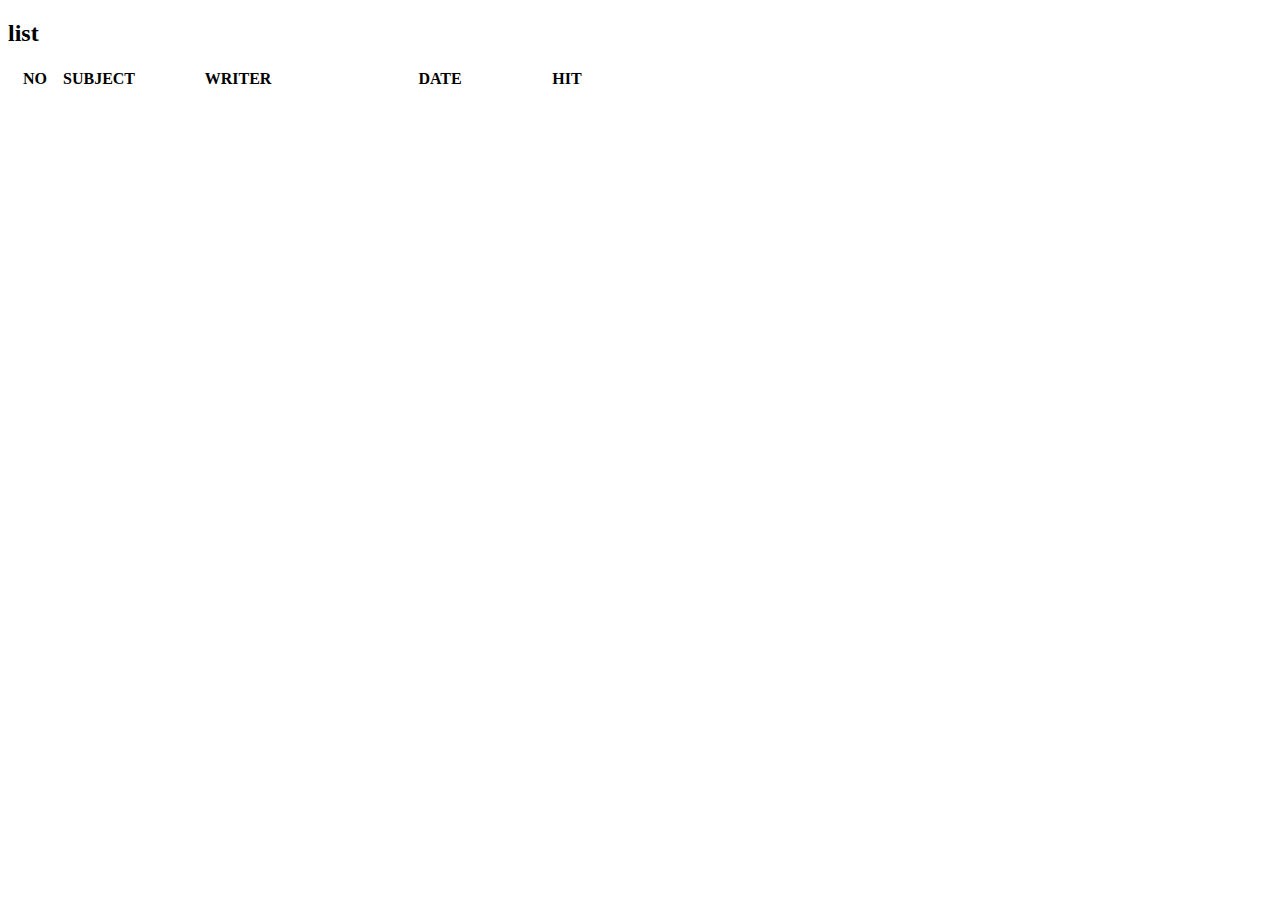
==== src/main/resources/templates/board/list.html @ 2bed11fc "1" ====
<!DOCTYPE html>
<html lang="en" 
xmlns:layout="http://www.ultraq.net.nz/thymeleaf/layout" xmlns:th="http://www.thymeleaf.org" 
layout:decorate="~{/layout/layout.html}">
<head>
  <title>list</title>
</head>
<body>
  <div class="container" id="contents" layout:fragment="contents">
    <h2>list</h2>
    <!-- <p th:text="${msg}">메세지 출력하는 곳</p> -->
    <table class="table table-striped">
      <colgroup>
        <col style="width:50px">
        <col>
        <col style="width:200px">
        <col style="width:200px">
        <col style="width:50px">
      </colgroup>
      <thead>
        <tr class="text-center">
          <th scope="col" >NO</th>
          <th scope="col">SUBJECT</th>
          <th scope="col">WRITER</th>
          <th scope="col">DATE</th>
          <th scope="col">HIT</th>
        </tr>
      </thead>
      <tbody>
        <tr th:each="item : ${boardList}" class="text-center">
          <td th:text="${item.no}"></td>
          <td class="text-start ps-sm-5">
            <a href="/board/view" th:href="@{/board/view(no=${item.no})}" th:text="${item.subject}" >
            </a>
          </td>
          <td th:text="${item.writer}"></td>
          <td th:text="${item.regDate}"></td>
          <td th:text="${item.hit}"></td>
        </tr>
      </tbody>
    </table>
  </div>
</body>
</html>
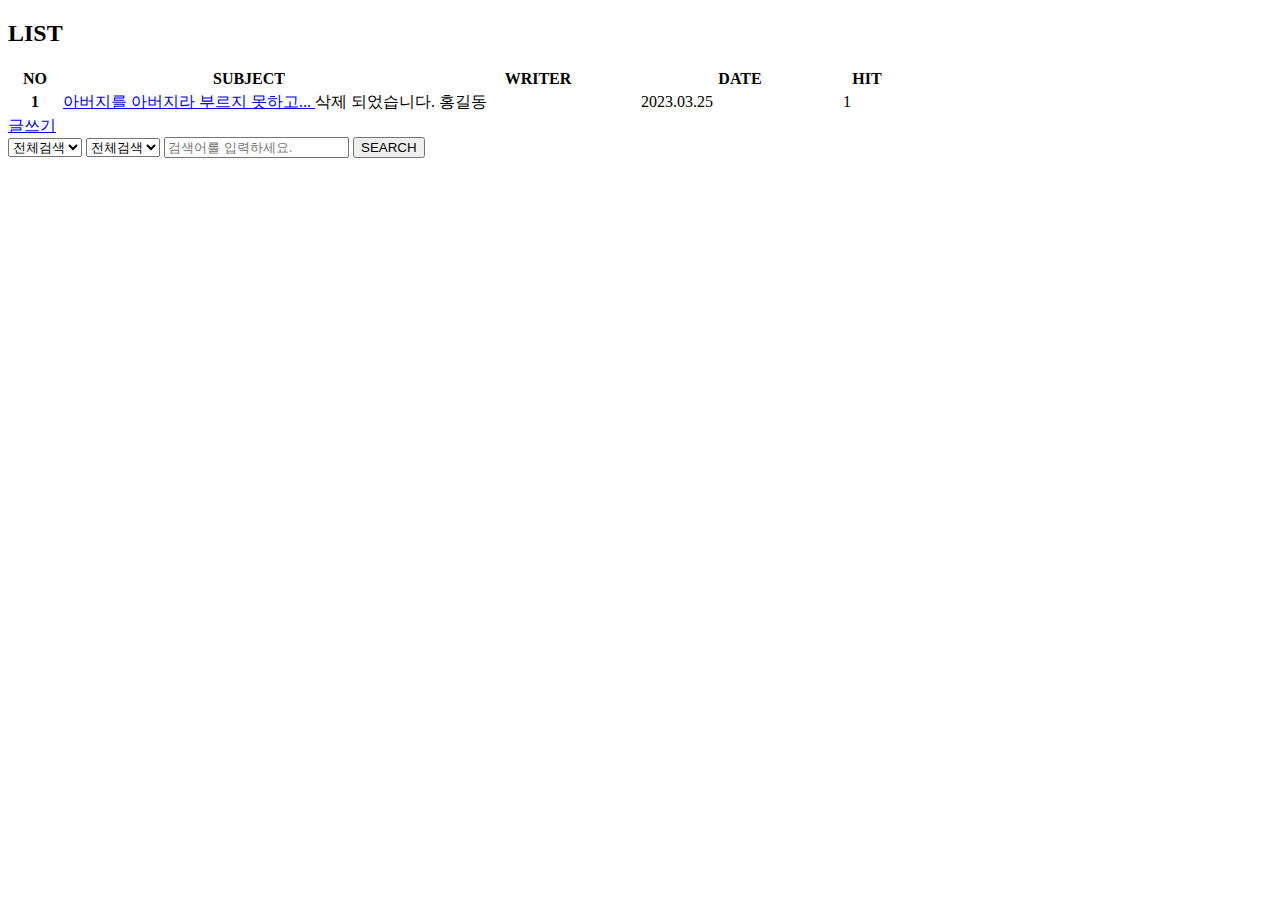
==== commit 73d43a7c: "spring" ====
--- a/src/main/resources/templates/board/list.html
+++ b/src/main/resources/templates/board/list.html
@@ -1,13 +1,13 @@
 <!DOCTYPE html>
-<html lang="en" 
-xmlns:layout="http://www.ultraq.net.nz/thymeleaf/layout" xmlns:th="http://www.thymeleaf.org" 
-layout:decorate="~{/layout/layout.html}">
+<html lang="en" xmlns:layout="http://www.ultraq.net.nz/thymeleaf/layout" 
+                xmlns:th="http://www.thymeleaf.org" 
+                layout:decorate="~{/layout/layout.html}">
 <head>
-  <title>list</title>
+  <title>BOARD WRITE</title>
 </head>
 <body>
   <div class="container" id="contents" layout:fragment="contents">
-    <h2>list</h2>
+    <h2>LIST</h2>
     <!-- <p th:text="${msg}">메세지 출력하는 곳</p> -->
     <table class="table table-striped">
       <colgroup>
@@ -19,7 +19,7 @@
       </colgroup>
       <thead>
         <tr class="text-center">
-          <th scope="col" >NO</th>
+          <th scope="col">NO</th>
           <th scope="col">SUBJECT</th>
           <th scope="col">WRITER</th>
           <th scope="col">DATE</th>
@@ -28,17 +28,57 @@
       </thead>
       <tbody>
         <tr th:each="item : ${boardList}" class="text-center">
-          <td th:text="${item.no}"></td>
+          <th th:text="${item.no}">1</th>
           <td class="text-start ps-sm-5">
-            <a href="/board/view" th:href="@{/board/view(no=${item.no})}" th:text="${item.subject}" >
+            
+            <a th:text="${item.subject}" href="/board/view" 
+               th:href="@{/board/view(no=${item.no}, num=${item.num})}" th:class="${item.reStep > 1}? 'space' : 'aaa bbb'" th:classappend="'space'+${item.reStep}"
+               th:if="${item.available}">
+              아버지를 아버지라 부르지 못하고...
             </a>
+            <span th:unless="${item.available}" 
+                  th:class="${item.reStep > 1}? 'space' : 'aaa bbb'" 
+                  th:classappend="'space'+${item.reStep}">삭제 되었습니다.
+            </span>
           </td>
-          <td th:text="${item.writer}"></td>
-          <td th:text="${item.regDate}"></td>
-          <td th:text="${item.hit}"></td>
+          <td th:text="${item.writer}">홍길동</td>
+          <td th:text="${item.regDate}">2023.03.25</td>
+          <td th:text="${item.hit}">1</td>
         </tr>
       </tbody>
     </table>
+    <div class="text-center">
+      <a href="/board/write" class="btn btn-primary btn-lg">글쓰기</a>
+    </div>
+    
+    
+    <form class="mt-5" action="/board/list" method="get" id="searchForm">
+      <select class="form-select" aria-label="Default select example" name="category" th:unless="${param.category != null}">
+        <option value="all" th:selected="${param.category eq 'all' ? true : false}">전체검색</option>
+        <option value="subject" th:selected="${param.category eq 'subject' ? true : false}">제목</option>
+        <option value="contents" th:selected="${param.category eq 'contents' ? true : false}">내용</option>
+        <option value="writer" th:selected="${param.category eq 'writer' ? true : false}">글쓴이</option>
+      </select>
+      <select class="form-select" aria-label="Default select example" name="category"
+      th:unless="${param.category != null}">
+        <option value="all" selected>전체검색</option>
+        <option value="subject">제목</option>
+        <option value="contents">내용</option>
+        <option value="writer">글쓴이</option>
+      </select>
+      <input class="form-control" type="text" placeholder="검색어를 입력하세요." aria-label="default input example" name="searchTxt" th:value="${param.searchTxt}">
+      <button class="btn btn-primary" id="btnSearch">SEARCH</button>
+    </form>
+    
+    <script>
+      // 검색했을때 검색어를 입력해주세요 표시.
+      $("#btnSearch").on("click", function(){
+        if($("input[name='searchTxt']").val() == ""){
+          alert("검색어를 입력해 주세요.");
+          return false;
+        }
+      });
+    </script>
   </div>
 </body>
 </html>